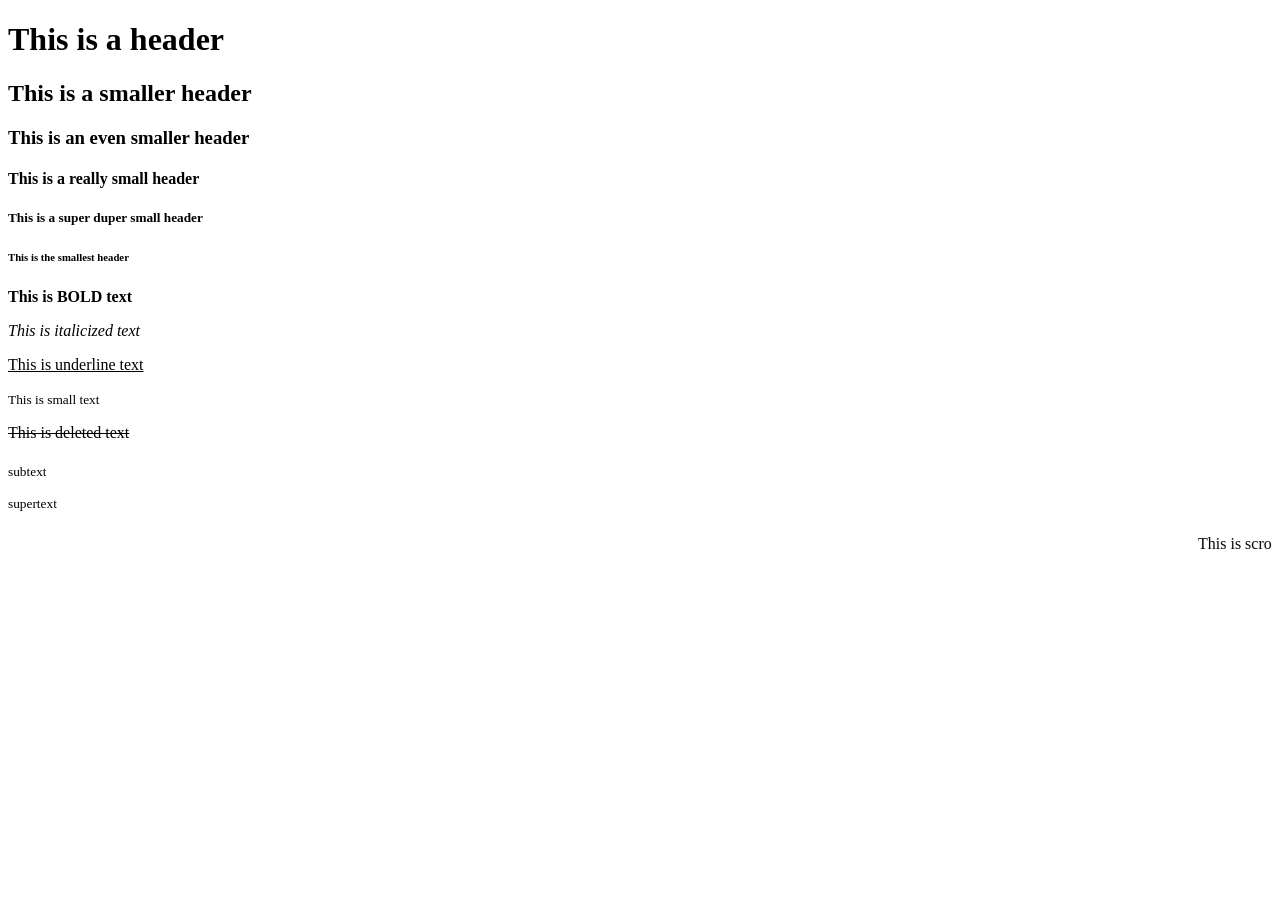
==== index.html @ cad39c73 "Create index.html So cool So cool So cool So cool So cool" ====
<!DOCTYPE html>
<html lang="en">
<head>
    <meta charset="UTF-8">
    <meta name="viewport" content="width=device-width, initial-scale=1.0">
    <title>My First Website</title>
</head>
<body>
    <h1>This is a header</h1>
    <h2>This is a smaller header</h2>
    <h3>This is an even smaller header</h3>
    <h4>This is a really small header</h4>
    <h5>This is a super duper small header</h5>
    <h6>This is the smallest header</h6>
    <p><b>This is BOLD text</b></p>
    <p><i>This is italicized text</i></p>
    <p><u>This is underline text</u></p>
    <p><small>This is small text</small></p>
    <p><del>This is deleted text</del></p>
    <p><sub>subtext</sub></p>
    <p><sup>supertext</sup></p>
    <p><marquee>This is scrolling text</marquee></p>
</body>
</html>
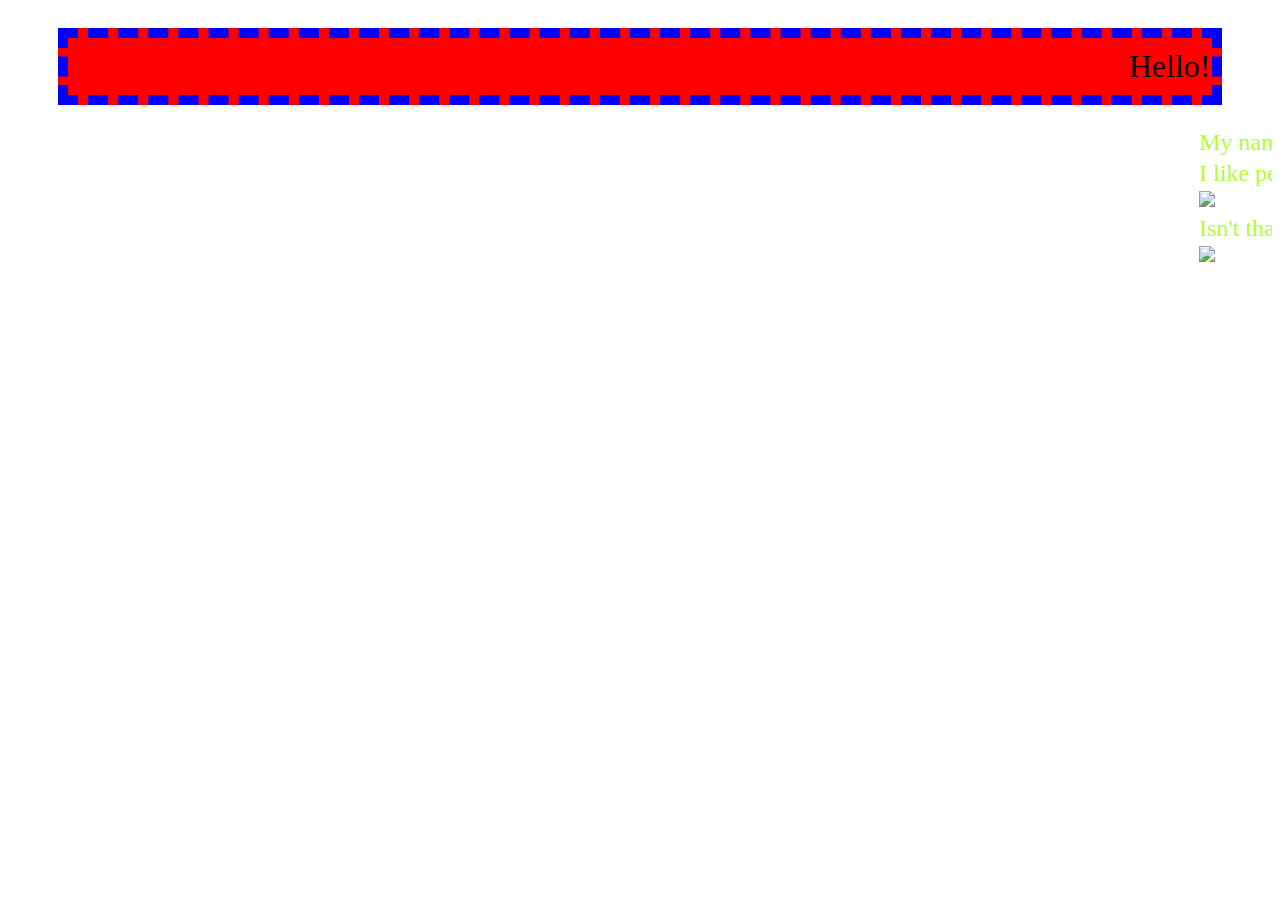
==== commit 8b1ea130: "Update index.html" ====
--- a/index.html
+++ b/index.html
@@ -1,24 +1,48 @@
 <!DOCTYPE html>
 <html lang="en">
+
 <head>
     <meta charset="UTF-8">
     <meta name="viewport" content="width=device-width, initial-scale=1.0">
     <title>My First Website</title>
+    <style>
+        #testbox {
+            background-color: #ff0000;
+            margin: 20px 50px 20px 50px;
+            border-style: dashed;
+            border-width: 10px;
+            border-width: 2 px 8 px 8 px 2 px;
+            border-color: blue;
+            box-shadow: 12 px 2px 2px 12px blueviolet;
+            padding: 10px;
+            font-size: xx-large
+        }
+    </style>
+    <style>
+        #big {
+            font-size: x-large;
+            color: greenyellow;
+        }
+    </style>
+    <style>
+        body {
+            background-image: url("https://encrypted-tbn0.gstatic.com/images?q=tbn:ANd9GcS47fac02t97p0wd94zTsnCRqPKEiKEv0dOBA&s");
+            background-repeat: no-repeat;
+            background-attachment: fixed;
+            background-size: cover;
+        }
+    </style>
 </head>
+
 <body>
-    <h1>This is a header</h1>
-    <h2>This is a smaller header</h2>
-    <h3>This is an even smaller header</h3>
-    <h4>This is a really small header</h4>
-    <h5>This is a super duper small header</h5>
-    <h6>This is the smallest header</h6>
-    <p><b>This is BOLD text</b></p>
-    <p><i>This is italicized text</i></p>
-    <p><u>This is underline text</u></p>
-    <p><small>This is small text</small></p>
-    <p><del>This is deleted text</del></p>
-    <p><sub>subtext</sub></p>
-    <p><sup>supertext</sup></p>
-    <p><marquee>This is scrolling text</marquee></p>
+    <marquee id="testbox">Hello!</marquee>
+    <marquee id="big">My name is Abe!</marquee>
+    <marquee id="big">I like pennies!!!111!1!</marquee>
+    <marquee><img src="https://encrypted-tbn0.gstatic.com/images?q=tbn:ANd9GcRhgLJBtJWfzG-p0dwXZw_De_RKdI9ObSdYGQ&s">
+    </marquee>
+    <marquee id="big">Isn't that so cool?</marquee>
+    <marquee><img src="https://encrypted-tbn0.gstatic.com/images?q=tbn:ANd9GcS0TKWVtmBJqUi4a2_oyMPg3_3xQFlBUwny3w&s">
+    </marquee>
 </body>
+
 </html>
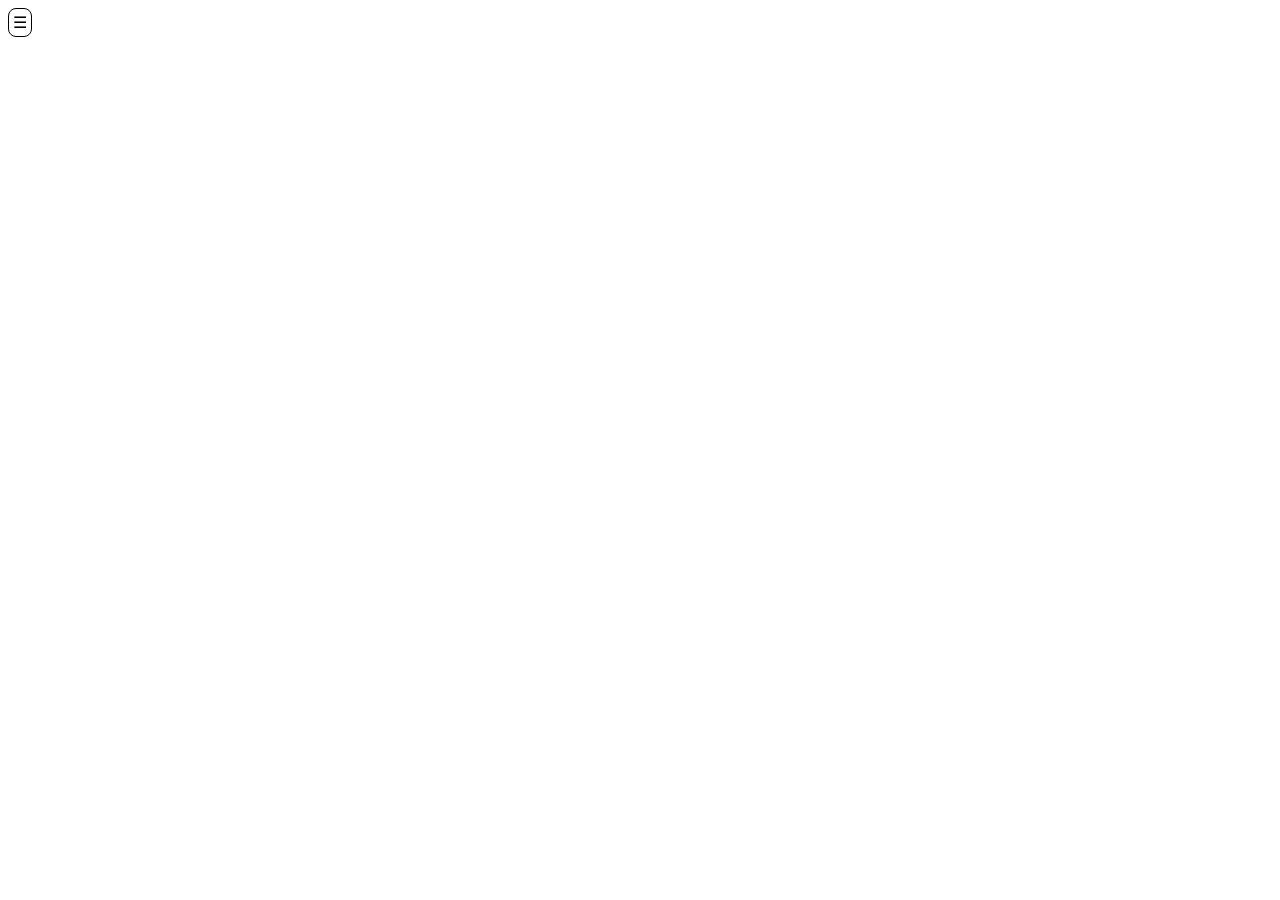
==== commit 8b8e9bd2: "hamburger toolbar" ====
--- a/index.html
+++ b/index.html
@@ -4,45 +4,20 @@
 <head>
     <meta charset="UTF-8">
     <meta name="viewport" content="width=device-width, initial-scale=1.0">
-    <title>My First Website</title>
-    <style>
-        #testbox {
-            background-color: #ff0000;
-            margin: 20px 50px 20px 50px;
-            border-style: dashed;
-            border-width: 10px;
-            border-width: 2 px 8 px 8 px 2 px;
-            border-color: blue;
-            box-shadow: 12 px 2px 2px 12px blueviolet;
-            padding: 10px;
-            font-size: xx-large
-        }
-    </style>
-    <style>
-        #big {
-            font-size: x-large;
-            color: greenyellow;
-        }
-    </style>
-    <style>
-        body {
-            background-image: url("https://encrypted-tbn0.gstatic.com/images?q=tbn:ANd9GcS47fac02t97p0wd94zTsnCRqPKEiKEv0dOBA&s");
-            background-repeat: no-repeat;
-            background-attachment: fixed;
-            background-size: cover;
-        }
-    </style>
+    <title>Document</title>
 </head>
+<link id="style" rel="stylesheet" href="css/dark.css">
+<script src="js/scripts.js"></script>
 
 <body>
-    <marquee id="testbox">Hello!</marquee>
-    <marquee id="big">My name is Abe!</marquee>
-    <marquee id="big">I like pennies!!!111!1!</marquee>
-    <marquee><img src="https://encrypted-tbn0.gstatic.com/images?q=tbn:ANd9GcRhgLJBtJWfzG-p0dwXZw_De_RKdI9ObSdYGQ&s">
-    </marquee>
-    <marquee id="big">Isn't that so cool?</marquee>
-    <marquee><img src="https://encrypted-tbn0.gstatic.com/images?q=tbn:ANd9GcS0TKWVtmBJqUi4a2_oyMPg3_3xQFlBUwny3w&s">
-    </marquee>
+    <div id="toolbar">
+        <div id="buttons">
+            <a href="index.html">Home</a>
+            <a href="about.html">About</a>
+            <a href="#" onclick="switchmode()">Mode</a>
+        </div>
+        <a href="#" onclick="showhide()">☰</a>
+    </div>
 </body>
 
 </html>
--- a/css/dark.css
+++ b/css/dark.css
@@ -0,0 +1,22 @@
+a, a:visited {
+    border: 1px solid white;
+    color: #FFF;
+    padding: 4px;
+    background-color: #000;
+    border-radius: 8px;
+    text-decoration: none;
+}
+a:hover {
+    background-color: #ff00ff;
+}
+body {
+    background-color: #333;
+}
+
+#buttons {
+    display: none;
+}
+
+#toolbar {
+    display: flex;
+}
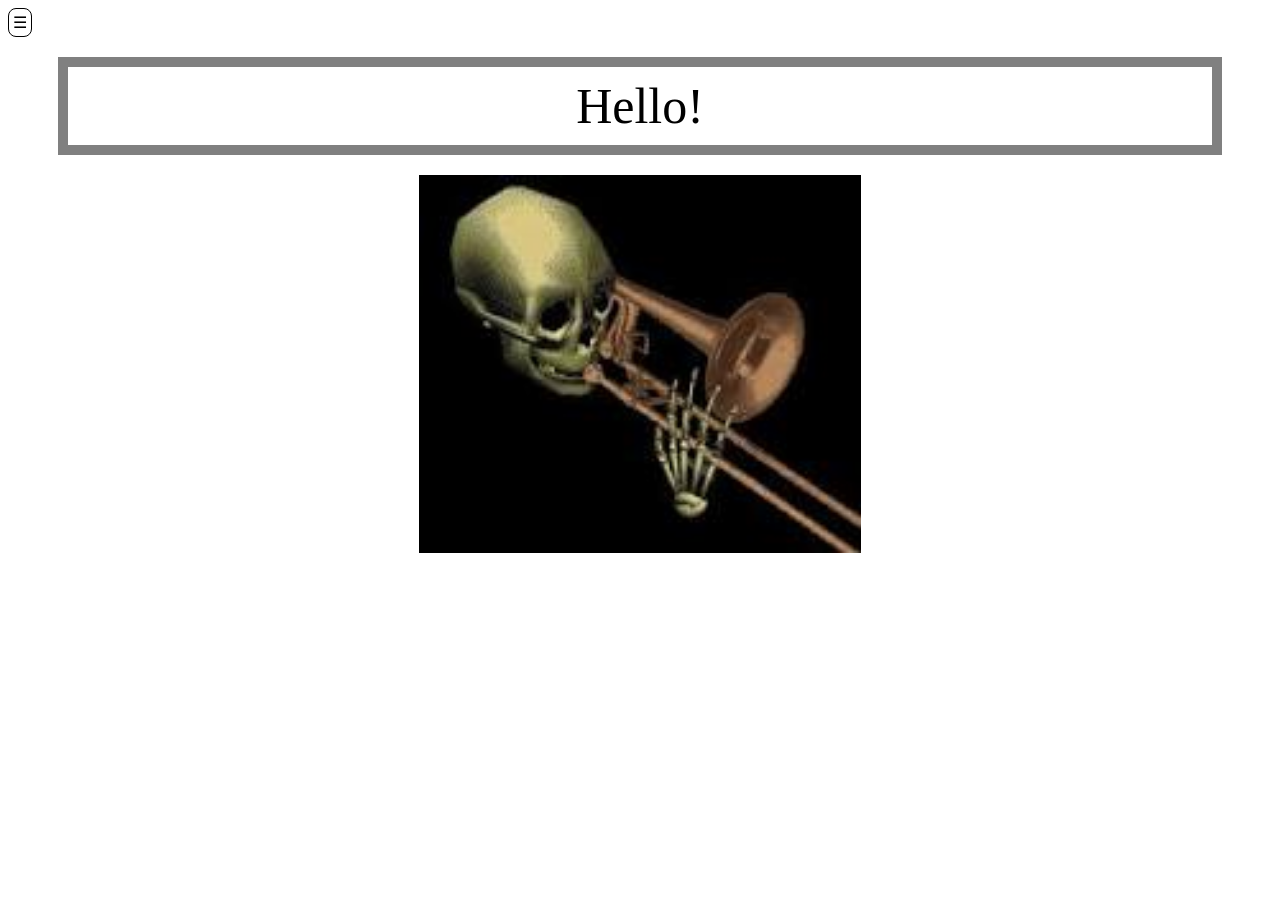
==== commit 279b7a10: "f" ====
--- a/index.html
+++ b/index.html
@@ -4,8 +4,30 @@
 <head>
     <meta charset="UTF-8">
     <meta name="viewport" content="width=device-width, initial-scale=1.0">
-    <title>Document</title>
+    <title>Home</title>
+    <style>
+        #testbox2 {
+            background-color: white;
+            margin: 20px 50px 20px 50px;
+            border-style: solid;
+            border-width: 10px;
+            border-width: 2 px 8 px 8 px 2 px;
+            border-color: grey;
+            box-shadow: 12 px 2px 2px 12px blueviolet;
+            padding: 10px;
+            font-size: 50px;
+            text-align: center;
+        }
+
+        .center {
+            display: block;
+            margin-left: auto;
+            margin-right: auto;
+            width: 35%;
+        }
+    </style>
 </head>
+
 <link id="style" rel="stylesheet" href="css/dark.css">
 <script src="js/scripts.js"></script>
 
@@ -15,9 +37,14 @@
             <a href="index.html">Home</a>
             <a href="about.html">About</a>
             <a href="#" onclick="switchmode()">Mode</a>
+            <a href="game/index2.html">Link</a>
         </div>
         <a href="#" onclick="showhide()">☰</a>
     </div>
+    <div id="testbox2">Hello!</div>
+    <img src="img/download.jpg" alt="Skeleton" class="center" onclick="audio.play()">
+
+
 </body>
 
 </html>
